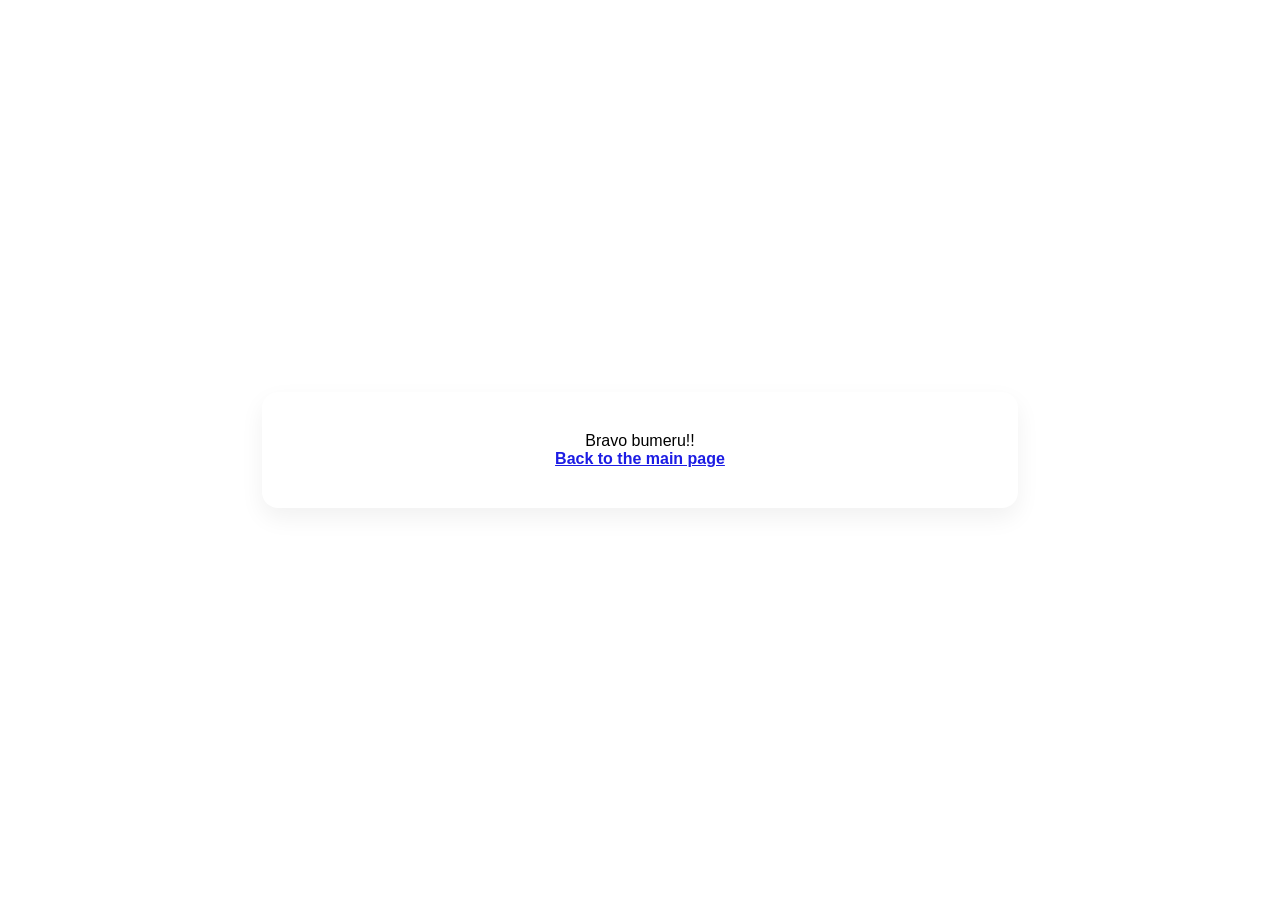
==== btn.html @ a007dcd2 "Add files via upload" ====
<!DOCTYPE html>
<html lang="en">
<head>
    <meta charset="UTF-8">
    <meta name="viewport" content="width=device-width, initial-scale=1.0">
    <title>More Informations</title>
    <link rel="stylesheet" href="btn.css">
</head>
<body>
    <main class="text-page">
        
        <p>Bravo bumeru!!</p>
        <a href="index.html">Back to the main page</a>
    </main>
</body>
</html>
---- btn.css ----
*{
    margin: 0;
    padding: 0;
    font-family: sans-serif;
}
body{
    display: flex;
    justify-content: center;
    align-items: center;
    height: 100vh;
}
.text-page{
    width: min(90vw, 700px);
    padding: 40px 28px;
    text-align: center;
    background: #fff;
    border-radius: 16px;
    box-shadow: 0 10px 25px #0000000f;
}
.text-page a{
    color: #1c1ce4;
    font-weight: bold;
}
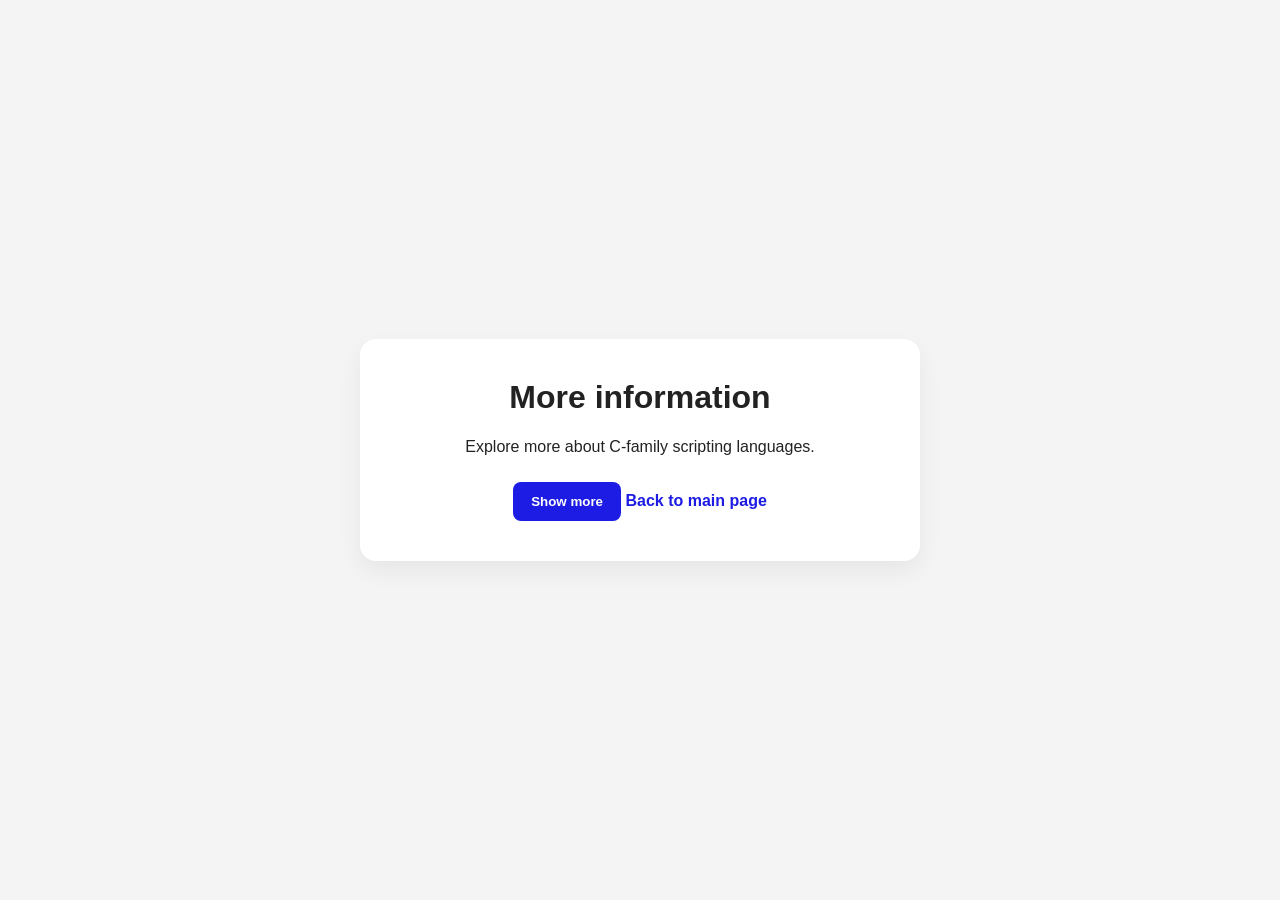
==== commit 0d450265: "izmenee" ====
--- a/btn.html
+++ b/btn.html
@@ -1,16 +1,24 @@
 <!DOCTYPE html>
 <html lang="en">
 <head>
-    <meta charset="UTF-8">
-    <meta name="viewport" content="width=device-width, initial-scale=1.0">
-    <title>More Informations</title>
-    <link rel="stylesheet" href="btn.css">
+	<meta charset="UTF-8">
+	<meta name="viewport" content="width=device-width, initial-scale=1.0">
+	<title>More information</title>
+	<link rel="stylesheet" href="btn.css">
+	<script src="btn.js" defer></script>
 </head>
 <body>
-    <main class="text-page">
-        
-        <p>Bravo bumeru!!</p>
-        <a href="index.html">Back to the main page</a>
-    </main>
+	<main class="button-page">
+		<h1>More information</h1>
+		<p>Explore more about C-family scripting languages.</p>
+		<button id="more-button" type="button" aria-expanded="false" aria-controls="more-text">
+			Show more
+		</button>
+		<p id="more-text" class="text" hidden>
+			Their structured syntax, performance, and portability make them useful for system tools,
+			embedded software, and modern backend applications.
+		</p>
+		<a class="back-link" href="index.html">Back to main page</a> 
+	</main>
 </body>
-</html>+</html>
--- a/btn.css
+++ b/btn.css
@@ -1,23 +1,60 @@
-*{
+* {
+    box-sizing: border-box;
+}
+
+body {
     margin: 0;
-    padding: 0;
-    font-family: sans-serif;
+    min-height: 100vh;
+    display: grid;
+    place-items: center;
+    padding: 24px;
+    font-family: Arial, sans-serif;
+    background: #f4f4f4;
+    color: #222;
 }
-body{
-    display: flex;
-    justify-content: center;
-    align-items: center;
-    height: 100vh;
-}
-.text-page{
-    width: min(90vw, 700px);
+
+.button-page {
+    width: min(100%, 560px);
     padding: 40px 28px;
     text-align: center;
+    border-radius: 16px;
     background: #fff;
-    border-radius: 16px;
-    box-shadow: 0 10px 25px #0000000f;
+    box-shadow: 0 10px 25px rgba(0, 0, 0, 0.06);
 }
-.text-page a{
+
+.button-page h1 {
+    margin-top: 0;
+}
+
+button {
+    padding: 12px 18px;
+    border: 0;
+    border-radius: 8px;
+    background: #1c1ce4;
+    color: #fff;
+    font-weight: bold;
+    cursor: pointer;
+}
+
+button:hover {
+    background: #1414b5;
+}
+
+.back-link {
+    display: inline-block;
+    margin-top: 20px;
     color: #1c1ce4;
     font-weight: bold;
-}+    text-decoration: none;
+}
+
+.back-link:hover {
+    text-decoration: underline;
+}
+
+.text {
+    margin: 16px 0 0;
+    color: #333;
+    font-weight: bold;
+    line-height: 1.6;
+}
